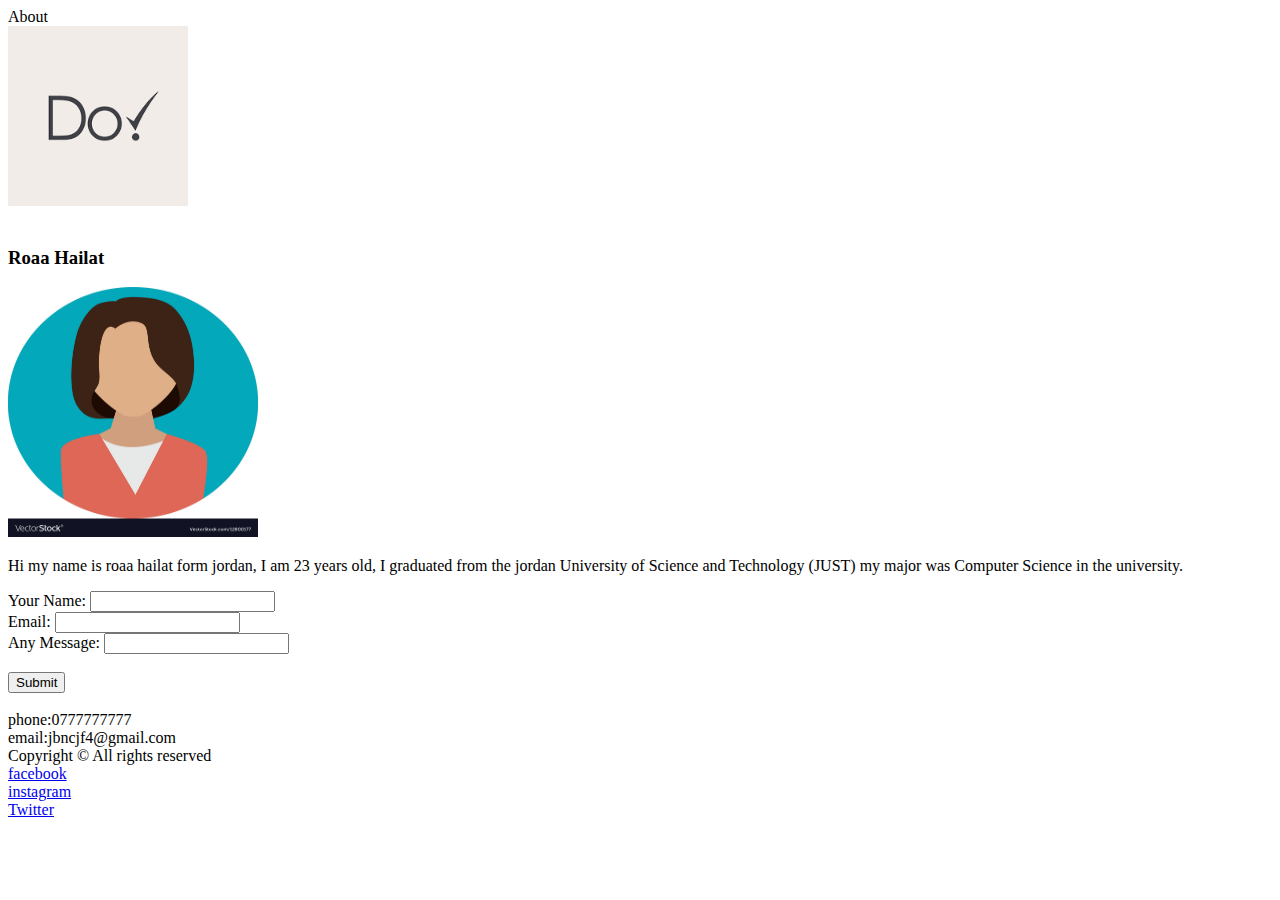
==== about.html @ 5f6bb33a "editing" ====
<!DOCTYPE html>
<html lang="en">
<head>
    <meta charset="UTF-8">
    <meta http-equiv="X-UA-Compatible" content="IE=edge">
    <meta name="viewport" content="width=device-width, initial-scale=1.0">
    <title>about</title>
</head>
<body>
    <header>
        <nav>
            <div>About</div>
            <div> <img src="/assets/images.png" alt="to do list logo" width="180" height="180"> </div>
           </nav>
    </header>
    <main>
        <br>
        <section>
            <h3>Roaa Hailat</h3>
            <img src="/assets/profile.jpg" alt="profile picture" width="250" height="250">
            <p>Hi my name is roaa hailat form jordan, I am 23 years old, I graduated from the jordan University
                 of Science and Technology (JUST) my major was Computer Science in the university.</p>
        </section>
        <section>
            <form>
                <label for="name">Your Name:</label>
                <input type="text" id="name" name="name"><br>
                <label for="email">Email:</label>
                <input type="text" id="email" name="email"><br>
                <label for="message">Any Message:</label>
                <input type="text" id="message" name="message"><br><br>
                <input type="submit" value="Submit">
              </form> 
        </section>
    </main>
    <footer>
        <br>
        <div>phone:0777777777</div>
        <div>email:jbncjf4@gmail.com</div>
        <div>Copyright &#169; All rights reserved</div>
        <div><a href="https://www.facebook.com">facebook</a></div>
        <div><a href="https://www.instagram.com">instagram</a></div>
        <div><a href="https://twitter.com">Twitter</a></div>

    </footer>
    
</body>
</html>
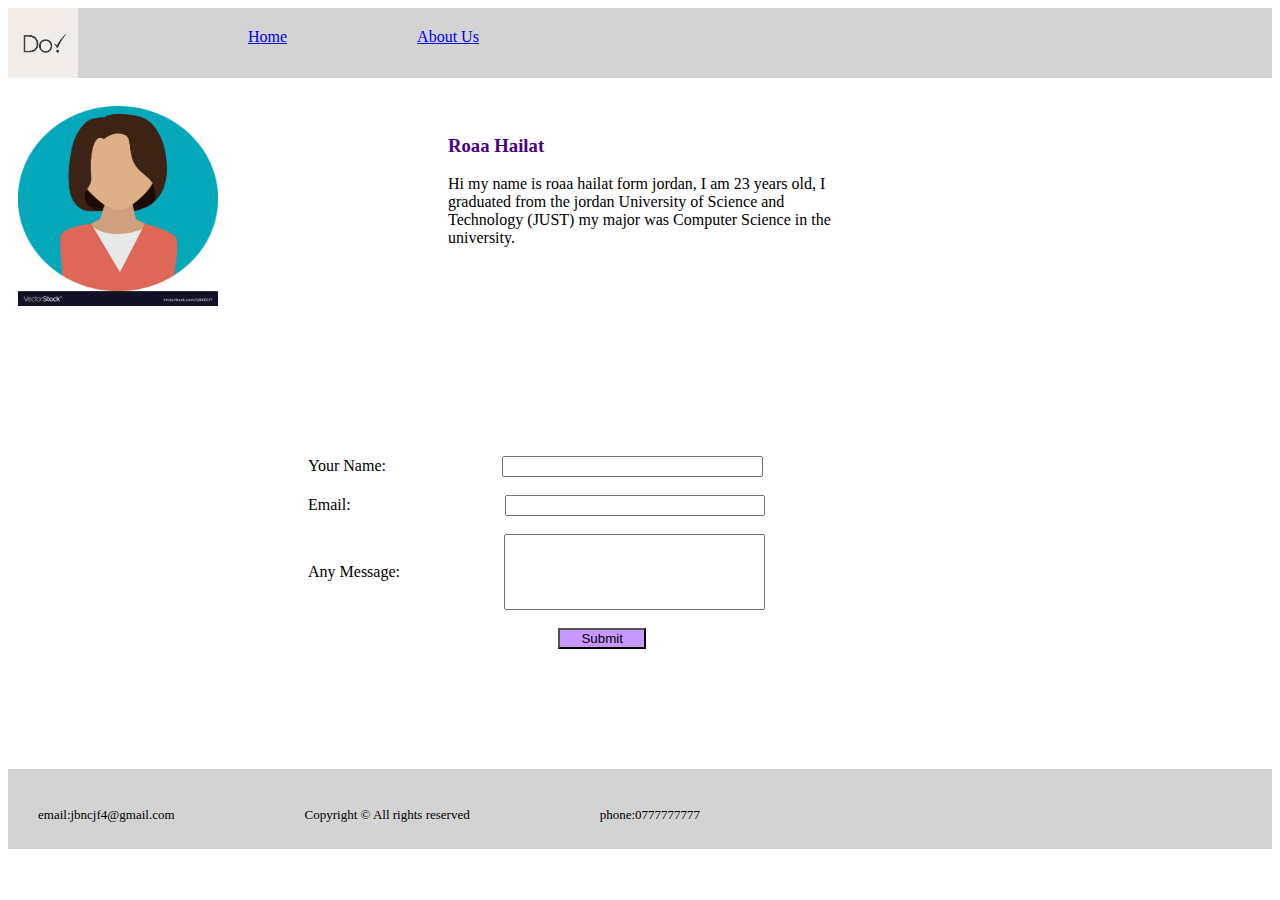
==== commit 1f1dd4d1: "style" ====
--- a/about.html
+++ b/about.html
@@ -5,43 +5,48 @@
     <meta http-equiv="X-UA-Compatible" content="IE=edge">
     <meta name="viewport" content="width=device-width, initial-scale=1.0">
     <title>about</title>
+    <link rel="stylesheet" href="style/about.css">
 </head>
 <body>
     <header>
-        <nav>
-            <div>About</div>
-            <div> <img src="/assets/images.png" alt="to do list logo" width="180" height="180"> </div>
-           </nav>
+        <div style=" float:left"> <img src="assets/images.png" alt="to do list logo" width="70" height="70"> </div>
+        <nav class="header_ed">
+        <div class="t1" ><a href="./index.html">Home</a></div>
+        <div class="t2"><a href="./about.html">About Us</a></div>
+       </nav>
     </header>
     <main>
         <br>
-        <section>
+        <section class="s1">
+            <div class="image1"><img src="/assets/profile.jpg" alt="profile picture" width="200" height="200"></div>
+            <div class="intro">
             <h3>Roaa Hailat</h3>
-            <img src="/assets/profile.jpg" alt="profile picture" width="250" height="250">
-            <p>Hi my name is roaa hailat form jordan, I am 23 years old, I graduated from the jordan University
-                 of Science and Technology (JUST) my major was Computer Science in the university.</p>
+            <div>Hi my name is roaa hailat form jordan, I am 23 years old, I graduated from the jordan University
+                 of Science and Technology (JUST) my major was Computer Science in the university.</div>
+                </div>
         </section>
-        <section>
+        <section class="s2">
+            <div>
             <form>
                 <label for="name">Your Name:</label>
-                <input type="text" id="name" name="name"><br>
+                <input type="text" id="name" name="name"><br><br>
                 <label for="email">Email:</label>
-                <input type="text" id="email" name="email"><br>
-                <label for="message">Any Message:</label>
+                <input type="text" id="email" name="email"><br><br>
+                <label for="message">Any Message: </label>
                 <input type="text" id="message" name="message"><br><br>
-                <input type="submit" value="Submit">
-              </form> 
+                <input type="submit" value="Submit" class="submit">
+              </form>
+             </div>
         </section>
+        <br>
     </main>
     <footer>
-        <br>
-        <div>phone:0777777777</div>
-        <div>email:jbncjf4@gmail.com</div>
-        <div>Copyright &#169; All rights reserved</div>
-        <div><a href="https://www.facebook.com">facebook</a></div>
-        <div><a href="https://www.instagram.com">instagram</a></div>
-        <div><a href="https://twitter.com">Twitter</a></div>
-
+        <br/>
+        <nav class="footer_ed">
+            <div class="t2" style="margin-left: 10px;">email:jbncjf4@gmail.com</div>
+            <div class="t2">Copyright &#169; All rights reserved</div>
+            <div class="t2">phone:0777777777</div>
+        </nav>
     </footer>
     
 </body>
--- a/style/about.css
+++ b/style/about.css
@@ -0,0 +1,88 @@
+.header_ed {
+    width: 60%;
+  margin: 1 auto;
+  background-color: lightgray;
+  float:left;
+}    
+
+.t1 {
+    padding:20px;
+     float:left; 
+     margin-left: 150px;
+}
+
+.t2 {
+    padding:20px;
+     float:left; 
+     margin-left: 90px;
+}
+
+.footer_ed {
+    width: 64%;
+    background-color: lightgray;
+    float:left;
+    font-size: small;
+    margin-top: 0%;
+    
+}
+
+footer {
+    background: lightgray;
+    height: 80px;
+    margin-top: 2%;
+}
+
+header {
+    background: lightgray;
+    height: 70px;
+}
+
+.intro {
+    float: left;
+    padding: 20px;
+    margin: 1 auto;
+    width: 400px;
+    margin-left: 200px;
+    
+}
+.image1 {
+    float: left;
+    padding: 10px;
+    
+}
+
+.s1 {
+    width: 100%;
+    height: 40vh;                        
+}
+.s2 {
+    width: 100%;
+    height: 30vh;                                 
+}
+label {
+    width: 40%;
+    margin-left: 300px;
+}
+input {
+    width: 20%;
+    margin-left: 100px;
+}
+.submit {
+    width: 7%;
+    margin-left: 550px;
+    background-color: rgb(200, 152, 255);
+}
+h3 {
+    color: indigo;
+    font-family: Georgia, 'Times New Roman', Times, serif;
+}
+#message {
+    height: 70px;
+}
+#email {
+    margin-left: 150px;
+}
+#name {
+    margin-left: 112px;
+}
+
